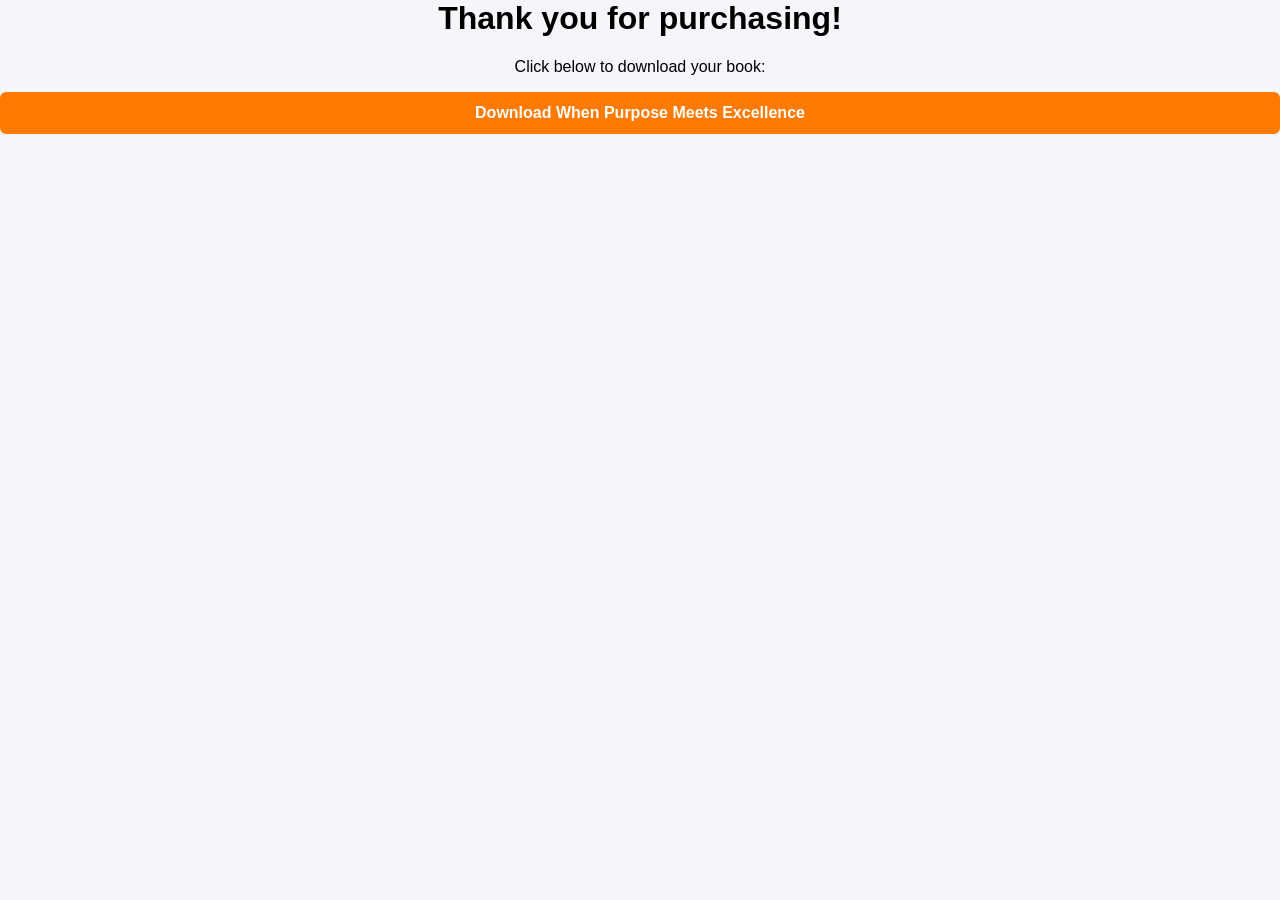
==== purpose-download.html @ f413907a "Add files via upload" ====
<html>
<head>
<title>Download When Purpose Meets Excellence</title>
<link rel="stylesheet" href="style.css">
</head>
<body>
<h1>Thank you for purchasing!</h1>
<p>Click below to download your book:</p>
<a class="buy" href="books/when-purpose-meets-excellence.pdf">Download When Purpose Meets Excellence</a>
</body>
</html>
---- style.css ----
body {
    font-family: Arial, Helvetica, sans-serif;
    margin: 0;
    background: #f4f6f9;
    text-align: center;
}

header {
    background: linear-gradient(90deg,#4b0082,#7a00cc);
    color: white;
    padding: 40px;
}

header h1 {
    margin: 0;
    font-size: 36px;
}

.about, .education, .contact {
    background: white;
    max-width: 900px;
    margin: 30px auto;
    padding: 30px;
    border-radius: 10px;
    box-shadow: 0 4px 10px rgba(0,0,0,0.1);
    text-align: left;
}

.education ul {
    list-style: none;
    padding: 0;
}

.education li {
    padding: 5px;
    font-size: 16px;
}

.books {
    display: flex;
    flex-wrap: wrap;
    justify-content: center;
    gap: 25px;
    padding: 20px;
}

.book {
    background: white;
    width: 260px;
    padding: 20px;
    border-radius: 12px;
    box-shadow: 0 5px 15px rgba(0,0,0,0.1);
    text-align: center;
}

.book img {
    width: 100%;
    border-radius: 8px;
}

.price {
    font-size: 18px;
    color: green;
    font-weight: bold;
}

.buy {
    display: block;
    background: #ff7a00;
    color: white;
    padding: 12px;
    border-radius: 6px;
    margin-top: 10px;
    text-decoration: none;
    font-weight: bold;
}

footer {
    background: #111;
    color: white;
    padding: 15px;
    margin-top: 30px;
}

@media(max-width:600px) {
    .books {
        flex-direction: column;
        align-items: center;
    }
    .book {
        width: 90%;
    }
}
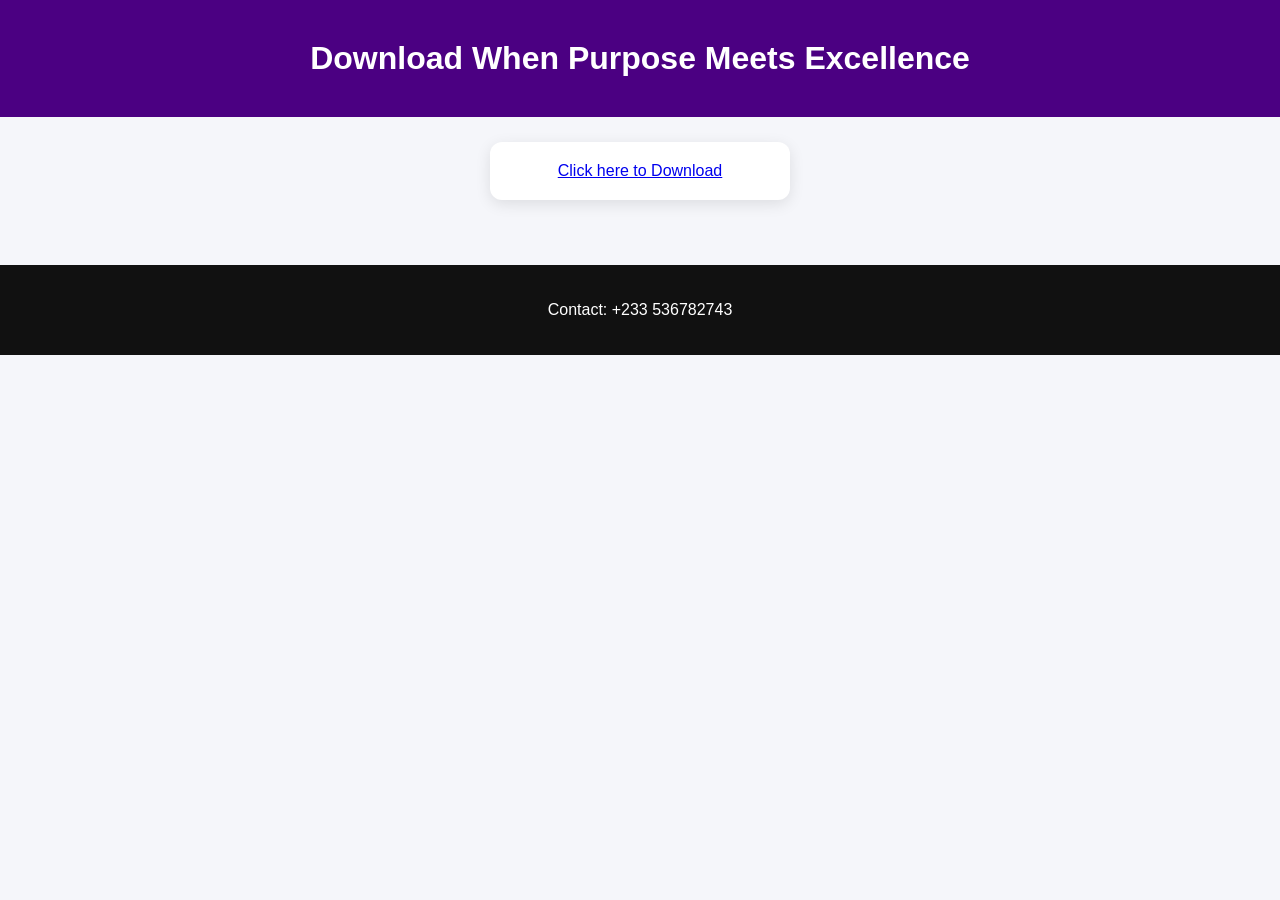
==== commit 9e73c067: "Add files via upload" ====
--- a/purpose-download.html
+++ b/purpose-download.html
@@ -1,11 +1,25 @@
-<html>
+<!DOCTYPE html>
+<html lang="en">
 <head>
+<meta charset="UTF-8">
+<meta name="viewport" content="width=device-width, initial-scale=1.0">
 <title>Download When Purpose Meets Excellence</title>
 <link rel="stylesheet" href="style.css">
 </head>
 <body>
-<h1>Thank you for purchasing!</h1>
-<p>Click below to download your book:</p>
-<a class="buy" href="books/when-purpose-meets-excellence.pdf">Download When Purpose Meets Excellence</a>
+
+<header>
+<h1>Download When Purpose Meets Excellence</h1>
+</header>
+
+<section class="books">
+<div class="book">
+<a class="buy" href="WhenPurposeMeetsExcellence.pdf" download>Click here to Download</a>
+</div>
+</section>
+
+<footer>
+<p>Contact: +233 536782743</p>
+</footer>
 </body>
 </html>
--- a/style.css
+++ b/style.css
@@ -1,93 +1,231 @@
-body {
-    font-family: Arial, Helvetica, sans-serif;
-    margin: 0;
-    background: #f4f6f9;
-    text-align: center;
-}
-
-header {
-    background: linear-gradient(90deg,#4b0082,#7a00cc);
-    color: white;
-    padding: 40px;
-}
-
-header h1 {
-    margin: 0;
-    font-size: 36px;
-}
-
-.about, .education, .contact {
-    background: white;
-    max-width: 900px;
-    margin: 30px auto;
-    padding: 30px;
-    border-radius: 10px;
-    box-shadow: 0 4px 10px rgba(0,0,0,0.1);
-    text-align: left;
-}
-
-.education ul {
-    list-style: none;
-    padding: 0;
-}
-
-.education li {
-    padding: 5px;
-    font-size: 16px;
-}
-
-.books {
-    display: flex;
-    flex-wrap: wrap;
-    justify-content: center;
-    gap: 25px;
-    padding: 20px;
-}
-
-.book {
-    background: white;
-    width: 260px;
-    padding: 20px;
-    border-radius: 12px;
-    box-shadow: 0 5px 15px rgba(0,0,0,0.1);
-    text-align: center;
-}
-
-.book img {
-    width: 100%;
-    border-radius: 8px;
-}
-
-.price {
-    font-size: 18px;
-    color: green;
-    font-weight: bold;
-}
-
-.buy {
-    display: block;
-    background: #ff7a00;
-    color: white;
-    padding: 12px;
-    border-radius: 6px;
-    margin-top: 10px;
-    text-decoration: none;
-    font-weight: bold;
-}
-
-footer {
-    background: #111;
-    color: white;
-    padding: 15px;
-    margin-top: 30px;
-}
-
-@media(max-width:600px) {
-    .books {
-        flex-direction: column;
-        align-items: center;
-    }
-    .book {
-        width: 90%;
-    }
+body{
+
+font-family: Arial, Helvetica, sans-serif;
+
+margin:0;
+
+background:#f5f6fa;
+
+text-align:center;
+
+}
+
+
+
+header{
+
+background:#4b0082;
+
+color:white;
+
+padding:40px 20px;
+
+}
+
+
+
+header h1{
+
+margin:0;
+
+font-size:32px;
+
+}
+
+
+
+header p{
+
+margin-top:5px;
+
+font-size:18px;
+
+}
+
+
+
+section{
+
+max-width:900px;
+
+margin:auto;
+
+padding:25px;
+
+}
+
+
+
+.biography{
+
+background:white;
+
+margin-top:20px;
+
+border-radius:10px;
+
+box-shadow:0 3px 10px rgba(0,0,0,0.1);
+
+text-align:left;
+
+}
+
+
+
+.education{
+
+margin-top:30px;
+
+}
+
+
+
+.school{
+
+background:white;
+
+margin:15px 0;
+
+padding:20px;
+
+border-left:6px solid #4b0082;
+
+border-radius:10px;
+
+box-shadow:0 3px 10px rgba(0,0,0,0.1);
+
+text-align:left;
+
+}
+
+
+
+.school span{
+
+color:#4b0082;
+
+font-weight:bold;
+
+}
+
+
+
+.books{
+
+display:flex;
+
+flex-wrap:wrap;
+
+justify-content:center;
+
+gap:25px;
+
+}
+
+
+
+.book{
+
+background:white;
+
+width:260px;
+
+padding:20px;
+
+border-radius:12px;
+
+box-shadow:0 4px 15px rgba(0,0,0,0.1);
+
+}
+
+
+
+.book img{
+
+width:100%;
+
+border-radius:8px;
+
+}
+
+
+
+.price{
+
+color:green;
+
+font-weight:bold;
+
+font-size:18px;
+
+}
+
+
+
+.button{
+
+display:block;
+
+background:#ff7a00;
+
+color:white;
+
+text-decoration:none;
+
+padding:12px;
+
+border-radius:8px;
+
+margin-top:10px;
+
+font-weight:bold;
+
+}
+
+
+
+footer{
+
+background:#111;
+
+color:white;
+
+padding:20px;
+
+margin-top:40px;
+
+}
+
+
+
+/* Mobile Responsive */
+
+@media(max-width:600px){
+
+.books{
+
+flex-direction:column;
+
+align-items:center;
+
+}
+
+
+
+.book{
+
+width:90%;
+
+}
+
+
+
+header h1{
+
+font-size:26px;
+
+}
+
+
+
 }
